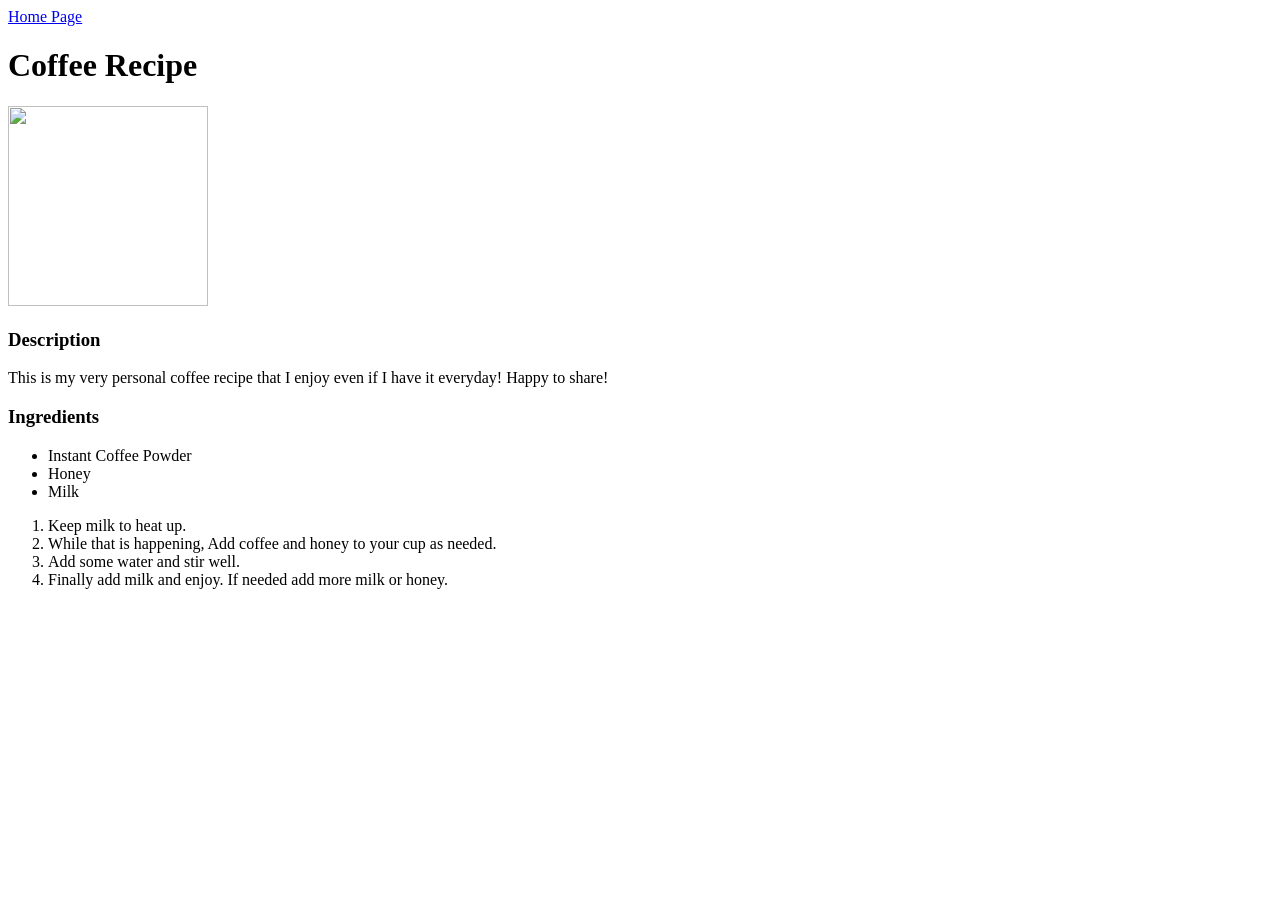
==== recipes/coffee.html @ 06e50b86 "Add one coffee recipe" ====
<!DOCTYPE html>
<head>
	<meta charset="UTF-8">
	<title>Coffee Recipe</title>
</head>
<body>
	<a href="../index.html">Home Page</a>
	<h1>Coffee Recipe</h1>
	<img style="height: 200px; width: 200px;" src="https://external-content.duckduckgo.com/iu/?u=https%3A%2F%2Fimages.pexels.com%2Fphotos%2F414720%2Fpexels-photo-414720.jpeg%3Fcs%3Dsrgb%26dl%3Dart-background-beverage-414720.jpg%26fm%3Djpg&f=1&nofb=1&ipt=0486589672c69dd3950d41d6d72dd50d7bf79b13822b5ba6bf89bf71da1106c6">
	<h3>Description</h3>
	<p>This is my very personal coffee recipe that I enjoy even if I have it everyday! Happy to share!</p>
	<h3>Ingredients</h3>
	<ul>
		<li>Instant Coffee Powder</li>
		<li>Honey</li>
		<li>Milk</li>
	</ul>
	<ol>
		<li>Keep milk to heat up.</li>
		<li>While that is happening, Add coffee and honey to your cup as needed.</li>
		<li>Add some water and stir well.</li>
		<li>Finally add milk and enjoy. If needed add more milk or honey.</li>
	</ol>
</body>
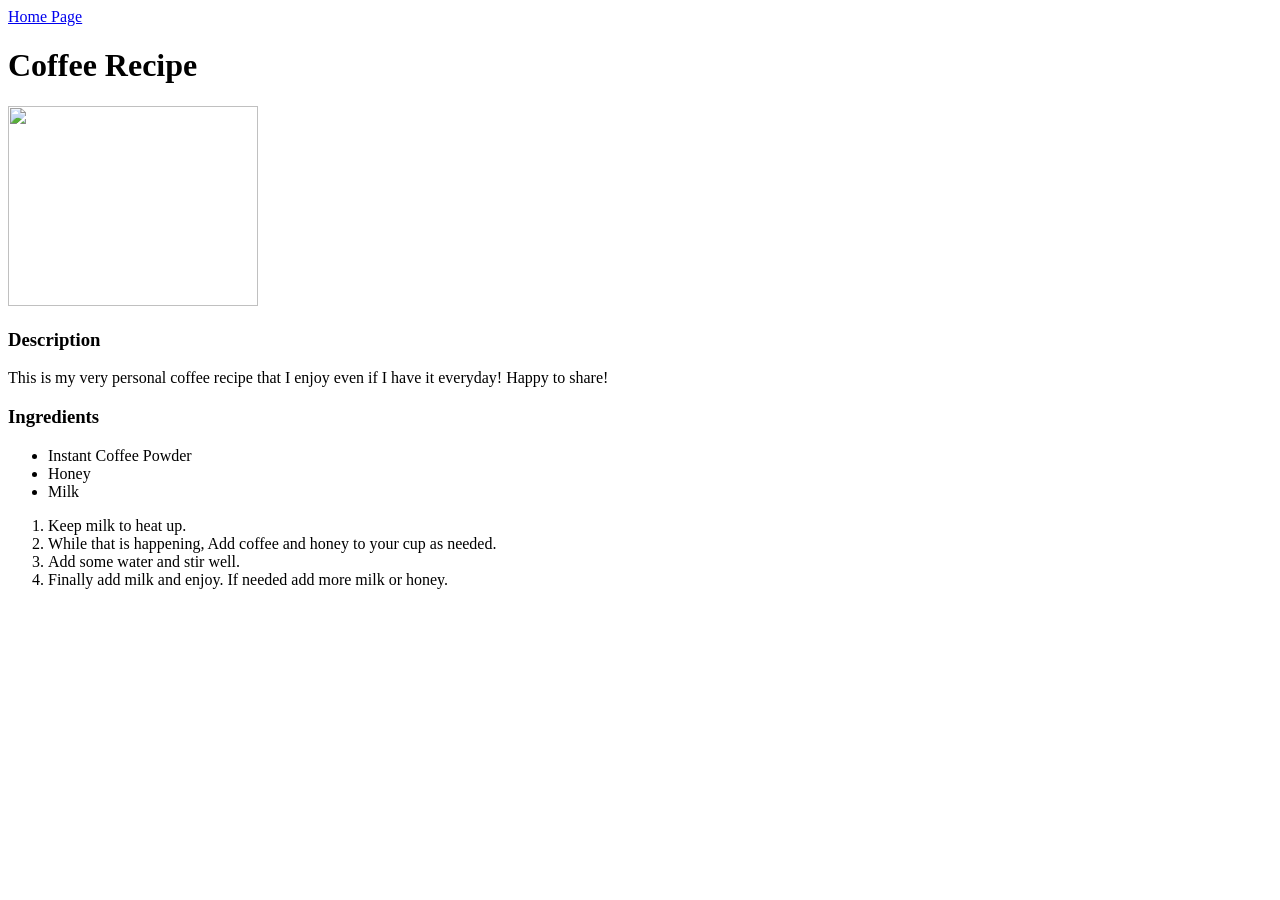
==== commit bdc74252: "Add new recipes and link them to the homepage" ====
--- a/recipes/coffee.html
+++ b/recipes/coffee.html
@@ -6,7 +6,7 @@
 <body>
 	<a href="../index.html">Home Page</a>
 	<h1>Coffee Recipe</h1>
-	<img style="height: 200px; width: 200px;" src="https://external-content.duckduckgo.com/iu/?u=https%3A%2F%2Fimages.pexels.com%2Fphotos%2F414720%2Fpexels-photo-414720.jpeg%3Fcs%3Dsrgb%26dl%3Dart-background-beverage-414720.jpg%26fm%3Djpg&f=1&nofb=1&ipt=0486589672c69dd3950d41d6d72dd50d7bf79b13822b5ba6bf89bf71da1106c6">
+	<img style="height: 200px; width: 250px;" src="https://external-content.duckduckgo.com/iu/?u=https%3A%2F%2Fimages.pexels.com%2Fphotos%2F414720%2Fpexels-photo-414720.jpeg%3Fcs%3Dsrgb%26dl%3Dart-background-beverage-414720.jpg%26fm%3Djpg&f=1&nofb=1&ipt=0486589672c69dd3950d41d6d72dd50d7bf79b13822b5ba6bf89bf71da1106c6">
 	<h3>Description</h3>
 	<p>This is my very personal coffee recipe that I enjoy even if I have it everyday! Happy to share!</p>
 	<h3>Ingredients</h3>
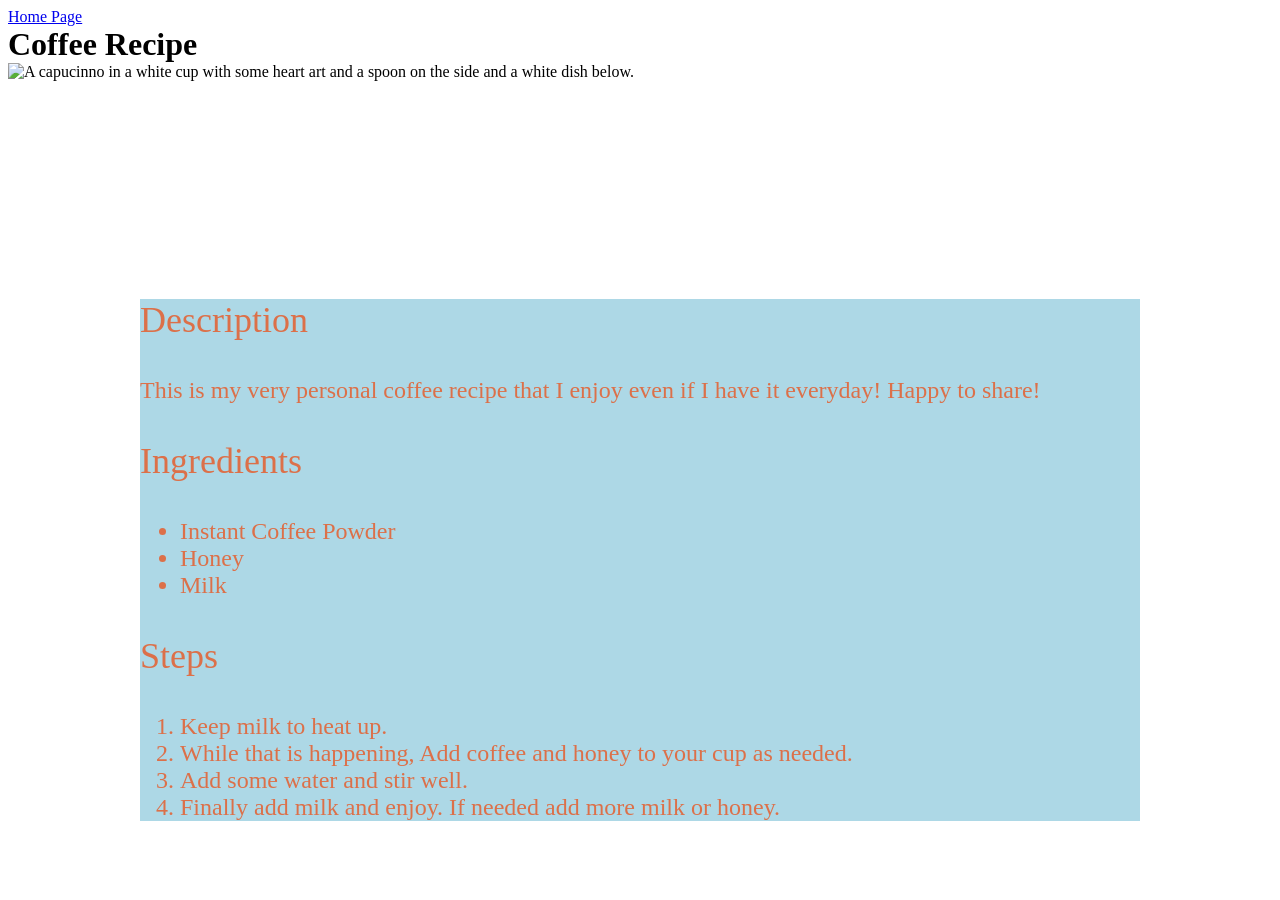
==== commit 1c14e214: "Add 2 new recipes and style a little" ====
--- a/recipes/coffee.html
+++ b/recipes/coffee.html
@@ -1,24 +1,28 @@
 <!DOCTYPE html>
 <head>
 	<meta charset="UTF-8">
+	<link rel="stylesheet" href="styles.css">
 	<title>Coffee Recipe</title>
 </head>
 <body>
 	<a href="../index.html">Home Page</a>
 	<h1>Coffee Recipe</h1>
-	<img style="height: 200px; width: 250px;" src="https://external-content.duckduckgo.com/iu/?u=https%3A%2F%2Fimages.pexels.com%2Fphotos%2F414720%2Fpexels-photo-414720.jpeg%3Fcs%3Dsrgb%26dl%3Dart-background-beverage-414720.jpg%26fm%3Djpg&f=1&nofb=1&ipt=0486589672c69dd3950d41d6d72dd50d7bf79b13822b5ba6bf89bf71da1106c6">
+	<img class="image" src="https://external-content.duckduckgo.com/iu/?u=https%3A%2F%2Fcdn.zmescience.com%2Fwp-content%2Fuploads%2F2018%2F04%2FCappuccino_at_Sightglass_Coffee.jpg&f=1&nofb=1&ipt=8dea74eb26ec419d4ca87cff44236a2f34bb86bf973c83928581953c2e2f9b35" alt="A capucinno in a white cup with some heart art and a spoon on the side and a white dish below.">
+	<div id="recipe-card">
 	<h3>Description</h3>
-	<p>This is my very personal coffee recipe that I enjoy even if I have it everyday! Happy to share!</p>
+	<p class="content">This is my very personal coffee recipe that I enjoy even if I have it everyday! Happy to share!</p>
 	<h3>Ingredients</h3>
-	<ul>
+	<ul class="content">
 		<li>Instant Coffee Powder</li>
 		<li>Honey</li>
 		<li>Milk</li>
 	</ul>
-	<ol>
+	<h3>Steps</h3>
+	<ol class="content">
 		<li>Keep milk to heat up.</li>
 		<li>While that is happening, Add coffee and honey to your cup as needed.</li>
 		<li>Add some water and stir well.</li>
 		<li>Finally add milk and enjoy. If needed add more milk or honey.</li>
 	</ol>
+	</div>
 </body>
--- a/recipes/styles.css
+++ b/recipes/styles.css
@@ -0,0 +1,28 @@
+h1 {
+	margin: auto;
+}
+
+#recipe-card {
+	background: #add8e6;
+	color: #dc7049;
+	box-sizing: border-box;
+	height: auto;
+	width: 1000px;
+	margin: auto;
+}
+
+.image {
+	display: block;
+	height: 200px;
+	width: auto;
+}
+
+.content {
+	font-family: "Georgia", serif;
+	font-size: 24px;
+}
+
+h3 {
+	font-size: 36px;
+	font-weight: 500;
+}
